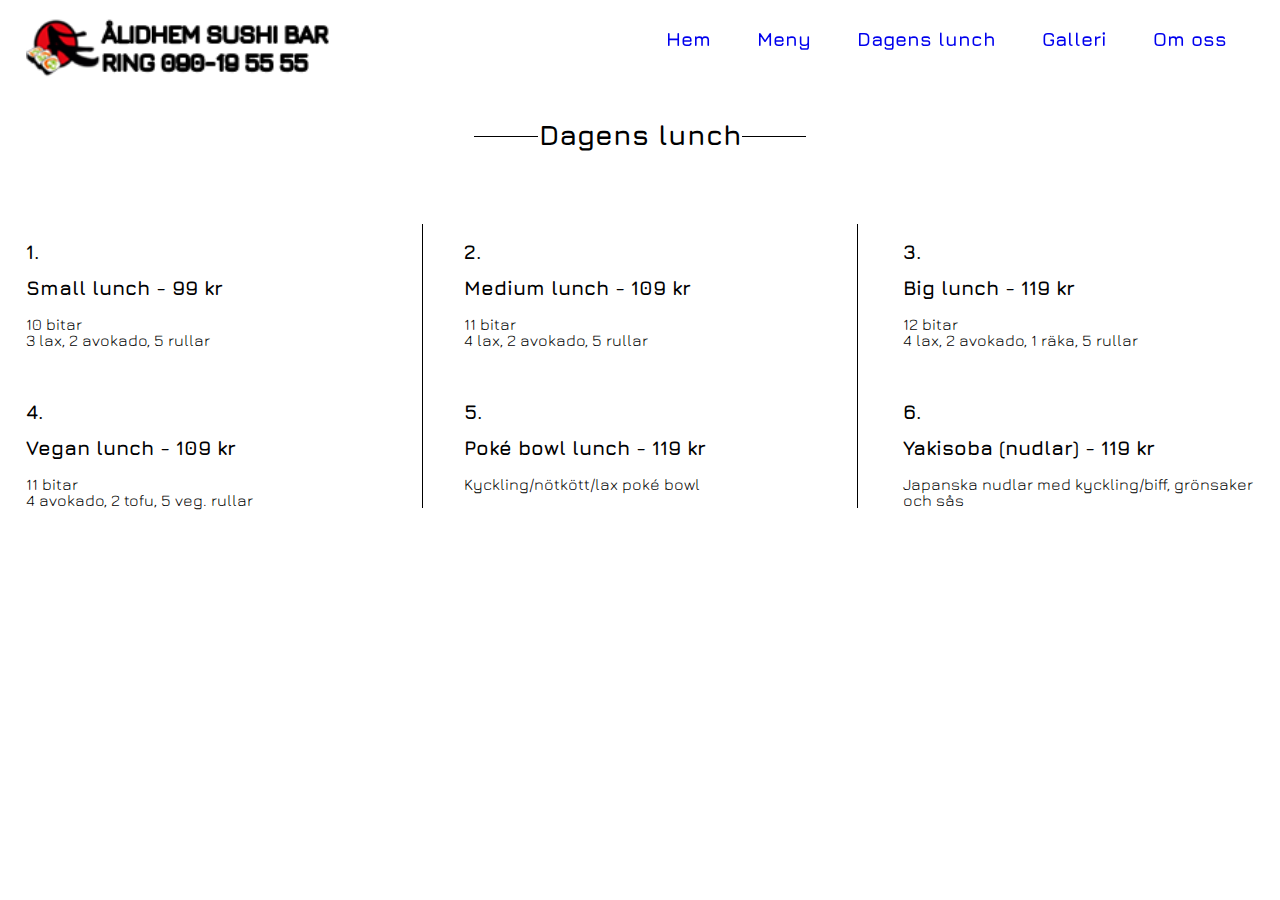
==== dagenslunch.html @ c90d133a "first commit" ====
<!DOCTYPE html>
<HTML lang="sv">
	
<head>
	<meta charset="UTF-8">
	<meta name="author" content="Karolina Utsi">
	<meta name="viewport" content="width=device-width, initial-scale=1.0">
	<title> Dagens lunch </title>
	<link rel="stylesheet" type="text/css" media="screen" href="stilmall.css">
	<link rel="preconnect" href="https://fonts.googleapis.com">
	<link rel="preconnect" href="https://fonts.gstatic.com" crossorigin>
	<link href="https://fonts.googleapis.com/css2?family=Jura:wght@300..700&display=swap" rel="stylesheet">
</head>

<body>
	<div class="header">
		<nav>
			<div class="headermeny">
				<div class="logga">
					<a href="index.html"><img src="Public/Group 18.png" alt="Restaurangens logga"></a>
				</div>
				<ul>
					<div class="menyval">
						<li><a href="index.html">Hem</a></li> <!--fixa länkar!!!!!-->
						<li><a href="meny.html">Meny</a></li>
						<li><a href="dagenslunch.html">Dagens lunch</a></li>
						<li><a href="galleri.html">Galleri</a></li>
						<li><a href="omoss.html">Om oss</a></li>
					</div>
				</ul>
			</div>
		</nav>
	</div>

	<div class="container">
		<div class="linje5"></div>
		<div class="linje6"></div>
		
		<!-- hur fixar jag så att linjerna inte överlappar rubriken när storleken på skärmen ändras??? -->
		<h3>Dagens lunch</h3> 

		<div class="mellanrum"></div>

		<div class="meny-grid">
			<div class="linje"></div>
			<div class="linje2"></div>
			<div class="meny-item">
				<p class="nummer">1.</p>
				<p class="namn">Small lunch - 99 kr</p>
				<p class="beskrivning">10 bitar</p>
				<p class="beskrivning">3 lax, 2 avokado, 5 rullar</p>
			</div>
			<div class="meny-item">
				<p class="nummer">2.</p>
				<p class="namn">Medium lunch - 109 kr</p>
				<p class="beskrivning">11 bitar</p>
				<p class="beskrivning">4 lax, 2 avokado, 5 rullar</p>
			</div>
			<div class="meny-item">
				<p class="nummer">3.</p>
				<p class="namn">Big lunch - 119 kr</p>
				<p class="beskrivning">12 bitar</p>
				<p class="beskrivning">4 lax, 2 avokado, 1 räka, 5 rullar</p>
			</div>
			<div class="meny-item">
				<p class="nummer">4.</p>
				<p class="namn">Vegan lunch - 109 kr</p>
				<p class="beskrivning">11 bitar</p>
				<p class="beskrivning">4 avokado, 2 tofu, 5 veg. rullar</p>
			</div>
			<div class="meny-item">
				<p class="nummer">5.</p>
				<p class="namn">Poké bowl lunch - 119 kr</p>
				<p class="beskrivning">Kyckling/nötkött/lax poké bowl</p>
				<p class="beskrivning"></p>
			</div>
			<div class="meny-item">
				<p class="nummer">6.</p>
				<p class="namn">Yakisoba (nudlar) - 119 kr</p>
				<p class="beskrivning">Japanska nudlar med kyckling/biff, grönsaker och sås</p>
				<p class="beskrivning"></p>
			</div>
		</div>
	</div>
</body>
---- stilmall.css ----
/* 
Att göra:
- lägga till streck mellan valen på headern
- är den responsiv???
- SKRIVA RAPPORT
- VIDEO

Väntar/struntar i:
- bakgrundsbild på menysidan?
*/

* {
	box-sizing: border-box;
}

body {
	flex-direction: column;
	font-family: "Jura", serif;
	margin: 0;
	padding: 0;
}

h1 {
	text-align: center;
}

nav {
	height: 0;
}

ul {
	list-style-type: none;
	margin: 0;
	padding: 0;
	height: 10vh;
	float: right;
}

li {
	position: relative;
	margin: 0;
	padding: 0;
	display: inline-block;
	margin-right: 40px;
}

a {
	text-decoration: none;
	margin: 0;
	padding: 0;
}

a:hover {
	text-decoration: underline;
}

/* ------------------------------------ HEADER ------------------------------------- */

.header {
	position: sticky;
	top: 0;
	margin-top: 0;
	background-color: rgba(255,255,255,0.3);
	backdrop-filter: blur(12px);
	color: #000000;
	z-index: 1000;
	height: 10vh;
	font-size: 1.5vw;
	font-weight: bolder;
}

.menyheader {
	position: sticky;
	top: 0;
	margin-top: 0;
	background-color: rgb(255,255,255);
	color: #000000;
	z-index: 1000;
	height: 10vh;
	font-size: 1.5vw;
	font-weight: bolder;
}

.headermeny {
	display: flex;
	flex-direction: row;
	margin: 0;
	padding: 0;
	justify-content: space-between;
	height: 10vh;
}

.menyval {
	margin-right: 1vw;
	align-items: center;
	padding-top: 3vh;
}


.logga img{
	position: relative;
	top: 0vh;
	margin-left: 2vw;
	padding-top: 1.5vh;
	height: 10vh;
}

/* -----------------------------------STARTSIDA--------------------------------------- */

.hembild {
	width: 100%;
	height: 68vh;
	object-fit: cover;
	/* Samma som headerns höjd, gör så att bilden lägger sig bakom headern */
	margin-top: -12vh; 
}

img {
	z-index: 0;
}

.beskrivandetext {
	position: relative;
	top: 3vh;
}

.beskrivandetext h1 {
	padding: 0vh 20px;
	font-size: 40px;
}

.content {
	display: flex;
	flex-direction: row;
	height: 10vh;
	justify-content: space-between;
}

.oppettider {
	position: relative;
	top: 20vh;
	height: 30vh;
	margin-left: 10vw;
	padding: 5px 20px;
}

.oppettider td {
	padding: 5px 10vh;
}

.oppettider td:first-child {
	/* Vänsterjusterar den första kolumnen */
    text-align: left; 
}

.oppettider td:last-child {
	/* Högerjusterar den andra kolumnen */
    text-align: right; 
}

.oppettider table {
    font-size: 24px;
}

.karta {
	position: relative;
	/* Flyttar ner bilden */
    top: 20vh; 
	height: 35vh;
	margin-right: 10vw;
	padding-bottom: 5vh;
}

.litenmeny {
	position: relative;
	top: 5vh;
	font-size: 24px;
	text-align: center;
	width: 10vw;
	height: 5vh;
	padding: 10px 20px;
	background-color: #CDCED2;
	border-radius: 10px;
	/*Centrerar horisontellt*/
	margin: 0 auto; 
}

/* --------------------------------------MENYSIDA-------------------------------------------- */

.container {
	max-width: 1350px;
	margin: 0 auto;
	padding-bottom: 10vh;
}

.meny-grid {
	position: relative;
	display: grid;
    grid-template-columns: repeat(3, 1fr);
    gap: 4vh;
}

.meny-item {
	padding: 0 2vw;
}

.linje {
	position: absolute;
	top: 0;
	width: 1px;
	bottom: 0;
	left: 33%;
	background-color: #000000;
}

.linje2 {
	position: absolute;
	top: 0;
	width: 1px;
	bottom: 0;
	right: 33%;
	background-color: #000000;
}

.linje3 {
	position: absolute;
	height: 1px;
	left: 40%;
	right: 55%;
	background-color: #000000;
	margin-top: 2vh;
}

.linje4 {
	position: absolute;
	height: 1px;
	left: 55%;
	right: 40%;
	background-color: #000000;
	margin-top: 2vh;
}

.linje5 {
	position: absolute;
	height: 1px;
	left: 58%;
	right: 37%;
	background-color: #000000;
	margin-top: 2vh;
}

.linje6 {
	position: absolute;
	height: 1px;
	left: 37%;
	right: 58%;
	background-color: #000000;
	margin-top: 2vh;
}

.nummer {
	font-size: 20px;
    font-weight: bold;
	line-height: 0.8;
}

.namn {
    font-size: 20px;
    font-weight: bold;
	line-height: 0.8;
}

.beskrivning {
    font-size: 16px;
	line-height: 1;
	margin: 0;
}

h2 {
	text-align: center;
	font-size: 24px;
	margin: 0;
	padding: 0;
	padding-top: 5vh;
	cursor: pointer;

}

h2:hover {
	text-decoration: underline;
}

h5 {
	text-align: center;
	font-size: 24px;
	margin: 0;
	padding: 0;
	padding-top: 5vh;
}

summary{
	margin: 0;
	padding: 0;
}

/* Tar bort pilen längst åt vänster. */
summary::marker {
	content: "";
}

.extrastyck table{
	text-align: center;
	font-size: 20px;
    font-weight: bold;
	margin: 0;
	padding: 0;
	margin: auto;
}

h3 {
	text-align: center;
	font-size: 28px;
}

/* --------------------------------------DAGENS LUCNH------------------------------------- */

.mellanrum {
	padding-top: 5vh;
}

/* ----------------------------------------GALLERI---------------------------------------- */
.galleri-grid {
	position: relative;
	display: grid;
	grid-template-columns: repeat(3, 1fr);
	grid-template-rows: repeat(2, 1fr);
	gap: 2vw;
}

.galleri-grid *{
	margin: 0;
	padding: 0;
}

.galleri-grid :nth-child(1) {
	grid-area: 1 / 1 / 2 / 2;
	width: 100%;
	height: 100%;
}

.galleri-grid :nth-child(2) {
	grid-area: 1 / 2 / 2 / 3;
	width: 100%;
	height: 100%;
}

.galleri-grid :nth-child(3) {
	grid-area: 1 / 3 / 3 / 4;
	width: 100%;
	height: 100%;
	object-fit: cover;
}

.galleri-grid :nth-child(4) {
	grid-area: 2 / 1 / 3 / 3;
	width: 100%;
	height: 100%;
	object-fit: cover;
}

/* --------------------------------------OM OSS---------------------------------------- */

.info {
	position: relative;
	display: grid;
	grid-template-columns: repeat(2, 1fr);
	grid-template-rows: repeat(4, 1fr);
}
	
.hitta { 
	grid-area: 1 / 2 / 2 / 3; 
	font-size: 24px;
	line-height: 1;
	padding-left: 2vw;
}

.hittakarta {
	grid-area: 2 / 1 / 3 / 3; 
}

.hittakarta img {
	width: 100%;
}

.kontakt {
	grid-area: 1 / 1 / 2 / 2;
	font-size: 24px;
	padding-left: 2vw;
}

.form {
	font-size: 20px;
}

input[type="text"] {
    width: 50%; 
    padding: 10px;
    margin-top: 5px;
    border: 1px solid #ccc;
    border-radius: 5px;
	/* Ser till att padding inte ökar storleken */
    box-sizing: border-box; 
}

textarea {
	width: 75%;
	height: 115px;
	padding: 10px;
    margin-top: 5px;
    border: 1px solid #ccc;
    border-radius: 5px;
	/* Ser till att padding inte ökar storleken */
    box-sizing: border-box; 
}

/* ------------------------------------MEDIA QUERIES------------------------------------ */

@media (max-width: 1270px) {
    .meny-grid {
		/* Gör om griden till en kolumn istället för tre */
        grid-template-columns: repeat(1, 1fr);
		text-align: center;
    }

	/* Tar bort linjerna */
	.linje {
		display: none;
	}

	.linje2 {
		display: none;
	}

	.linje3 {
		display: none;
	}

	.linje4 {
		display: none;
	}
}

/* --------------------------------------SKRIV UT--------------------------------------- */

@media print {

	nav, .menyheader{
		display: none;
	}

	.meny-grid {
		/* gör om griden till en kolumn istället för tre */
        grid-template-columns: repeat(2, 1fr);
		text-align: left;
    }

	.nummer, .namn{
		font-size: 16px;
	}

	.beskrivning {
		font-size: 14px;
	}

	.meny-item, .extrastyck {
		break-inside: avoid;
	}
}
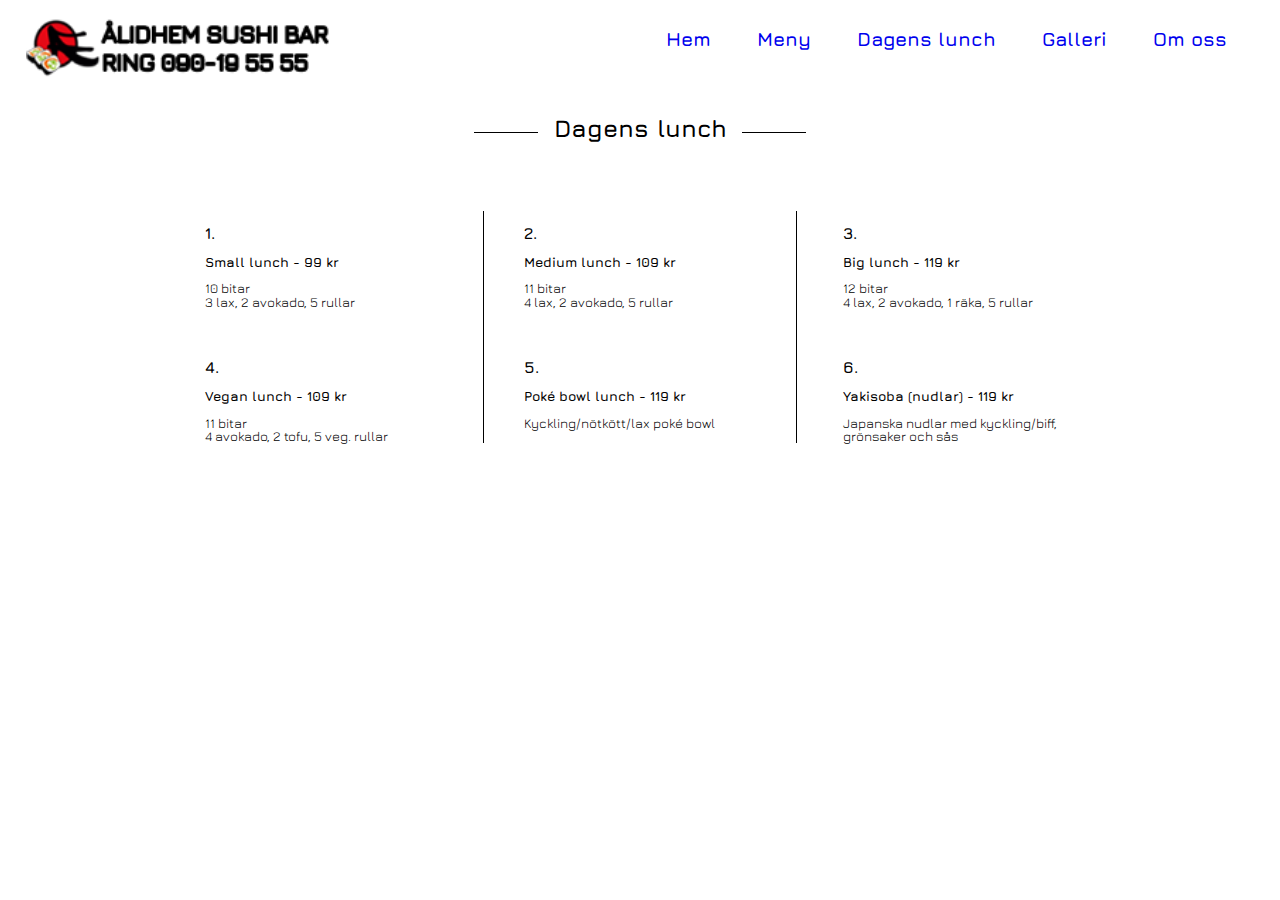
==== commit 7d864d12: "chanfed structure in header" ====
--- a/dagenslunch.html
+++ b/dagenslunch.html
@@ -13,21 +13,21 @@
 </head>
 
 <body>
-	<div class="header">
+	<div class="menyheader">
 		<nav>
 			<div class="headermeny">
 				<div class="logga">
-					<a href="index.html"><img src="Public/Group 18.png" alt="Restaurangens logga"></a>
+					<a href="index.html"><img src="Public/Group18.png" alt="Restaurangens logga"></a>
 				</div>
-				<ul>
-					<div class="menyval">
+				<div class="menyval">
+					<ul>	
 						<li><a href="index.html">Hem</a></li> <!--fixa länkar!!!!!-->
 						<li><a href="meny.html">Meny</a></li>
 						<li><a href="dagenslunch.html">Dagens lunch</a></li>
 						<li><a href="galleri.html">Galleri</a></li>
 						<li><a href="omoss.html">Om oss</a></li>
-					</div>
-				</ul>
+					</ul>
+				</div>
 			</div>
 		</nav>
 	</div>
--- a/stilmall.css
+++ b/stilmall.css
@@ -54,14 +54,14 @@
 	text-decoration: underline;
 }
 
-/* ------------------------------------ HEADER ------------------------------------- */
+/* -------------------------------------- HEADER ---------------------------------------- */
 
 .header {
 	position: sticky;
 	top: 0;
 	margin-top: 0;
-	background-color: rgba(255,255,255,0.3);
-	backdrop-filter: blur(12px);
+	background-color: rgba(255, 255, 255, 0.5);
+	backdrop-filter: blur(5px);
 	color: #000000;
 	z-index: 1000;
 	height: 10vh;
@@ -105,7 +105,7 @@
 	height: 10vh;
 }
 
-/* -----------------------------------STARTSIDA--------------------------------------- */
+/* -------------------------------------STARTSIDA---------------------------------------- */
 
 .hembild {
 	width: 100%;
@@ -126,7 +126,7 @@
 
 .beskrivandetext h1 {
 	padding: 0vh 20px;
-	font-size: 40px;
+	font-size: 20pt;
 }
 
 .content {
@@ -144,6 +144,10 @@
 	padding: 5px 20px;
 }
 
+.oppettider h1 {
+	font-size: 16pt;
+}
+
 .oppettider td {
 	padding: 5px 10vh;
 }
@@ -159,7 +163,7 @@
 }
 
 .oppettider table {
-    font-size: 24px;
+    font-size: 14pt;
 }
 
 .karta {
@@ -174,7 +178,7 @@
 .litenmeny {
 	position: relative;
 	top: 5vh;
-	font-size: 24px;
+	font-size: 16pt;
 	text-align: center;
 	width: 10vw;
 	height: 5vh;
@@ -185,10 +189,17 @@
 	margin: 0 auto; 
 }
 
+.litenmeny a {
+	position: absolute;
+	top: 50%;
+	left: 50%;
+	transform: translate(-50%, -50%);
+}
+
 /* --------------------------------------MENYSIDA-------------------------------------------- */
 
 .container {
-	max-width: 1350px;
+	max-width: 72vw;
 	margin: 0 auto;
 	padding-bottom: 10vh;
 }
@@ -259,26 +270,26 @@
 }
 
 .nummer {
-	font-size: 20px;
+	font-size: 12pt;
     font-weight: bold;
 	line-height: 0.8;
 }
 
 .namn {
-    font-size: 20px;
+    font-size: 10pt;
     font-weight: bold;
-	line-height: 0.8;
+	line-height: 1;
 }
 
 .beskrivning {
-    font-size: 16px;
+    font-size: 10pt;
 	line-height: 1;
 	margin: 0;
 }
 
 h2 {
 	text-align: center;
-	font-size: 24px;
+	font-size: 16pt;
 	margin: 0;
 	padding: 0;
 	padding-top: 5vh;
@@ -292,7 +303,7 @@
 
 h5 {
 	text-align: center;
-	font-size: 24px;
+	font-size: 17pt;
 	margin: 0;
 	padding: 0;
 	padding-top: 5vh;
@@ -310,7 +321,7 @@
 
 .extrastyck table{
 	text-align: center;
-	font-size: 20px;
+	font-size: 10pt;
     font-weight: bold;
 	margin: 0;
 	padding: 0;
@@ -319,7 +330,7 @@
 
 h3 {
 	text-align: center;
-	font-size: 28px;
+	font-size: 18pt;
 }
 
 /* --------------------------------------DAGENS LUCNH------------------------------------- */
@@ -379,7 +390,7 @@
 	
 .hitta { 
 	grid-area: 1 / 2 / 2 / 3; 
-	font-size: 24px;
+	font-size: 12pt;
 	line-height: 1;
 	padding-left: 2vw;
 }
@@ -394,20 +405,20 @@
 
 .kontakt {
 	grid-area: 1 / 1 / 2 / 2;
-	font-size: 24px;
+	font-size: 16pt;
 	padding-left: 2vw;
 }
 
 .form {
-	font-size: 20px;
+	font-size: 12pt;
 }
 
 input[type="text"] {
     width: 50%; 
-    padding: 10px;
-    margin-top: 5px;
+    padding: 5pt;
+    margin-top: 2pt;
     border: 1px solid #ccc;
-    border-radius: 5px;
+    border-radius: 5pt;
 	/* Ser till att padding inte ökar storleken */
     box-sizing: border-box; 
 }
@@ -415,17 +426,17 @@
 textarea {
 	width: 75%;
 	height: 115px;
-	padding: 10px;
-    margin-top: 5px;
+	padding: 5pt;
+    margin-top: 2pt;
     border: 1px solid #ccc;
-    border-radius: 5px;
+    border-radius: 5pt;
 	/* Ser till att padding inte ökar storleken */
     box-sizing: border-box; 
 }
 
 /* ------------------------------------MEDIA QUERIES------------------------------------ */
 
-@media (max-width: 1270px) {
+@media (max-width: 1000px) {
     .meny-grid {
 		/* Gör om griden till en kolumn istället för tre */
         grid-template-columns: repeat(1, 1fr);
@@ -433,19 +444,7 @@
     }
 
 	/* Tar bort linjerna */
-	.linje {
-		display: none;
-	}
-
-	.linje2 {
-		display: none;
-	}
-
-	.linje3 {
-		display: none;
-	}
-
-	.linje4 {
+	.linje , .linje2, .linje3, .linje4, .linje5, .linje6{
 		display: none;
 	}
 }
@@ -459,7 +458,7 @@
 	}
 
 	.meny-grid {
-		/* gör om griden till en kolumn istället för tre */
+		/* Gör om griden till två kolumner istället för tre */
         grid-template-columns: repeat(2, 1fr);
 		text-align: left;
     }
